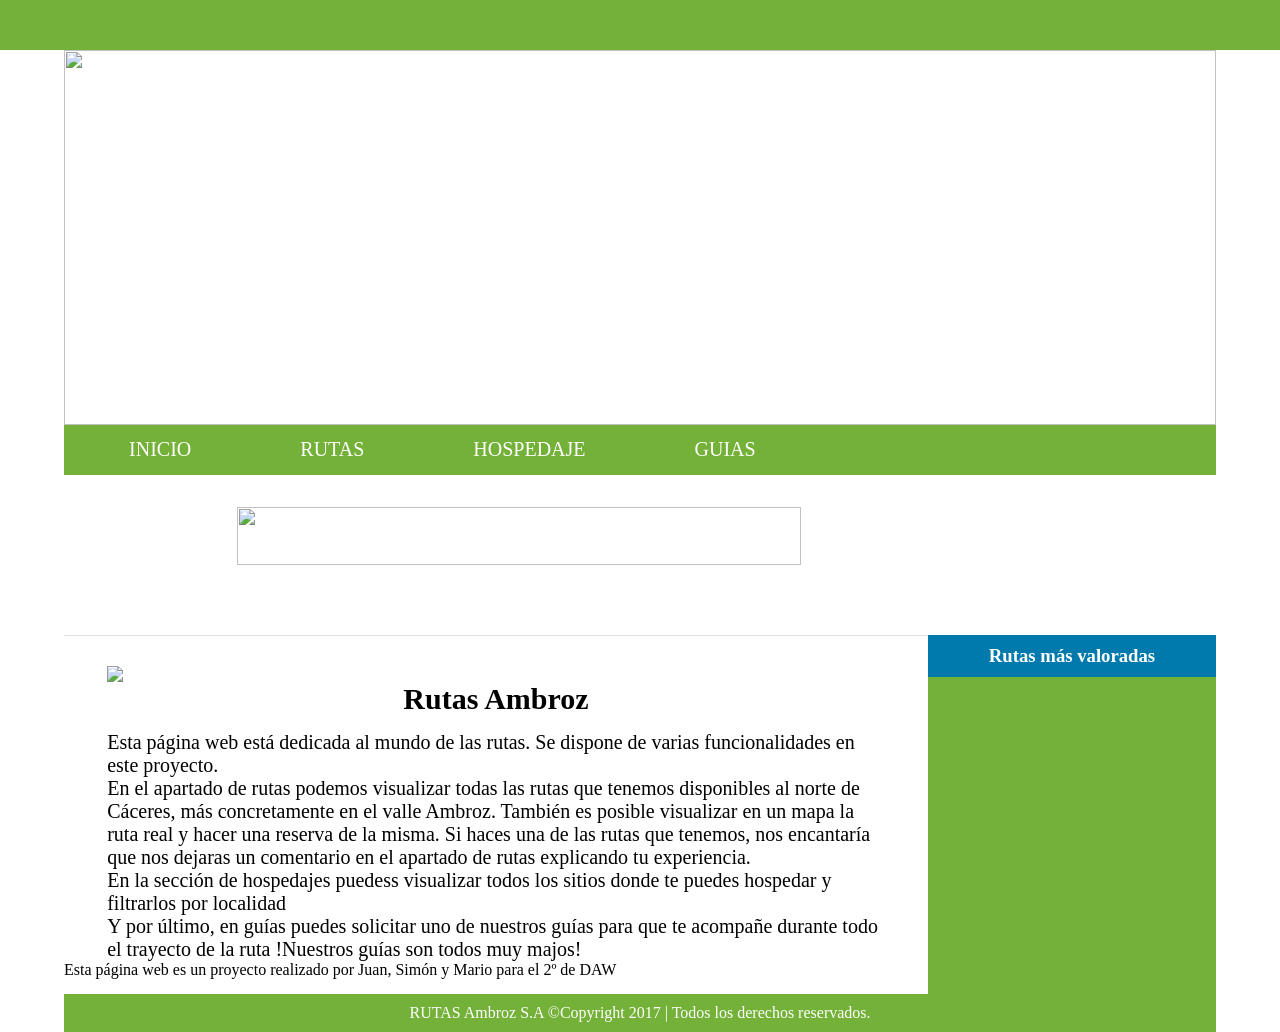
==== index.html @ 4dd12cb2 "Merge remote-tracking branch 'refs/remotes/jscordero/master'" ====
<!DOCTYPE html PUBLIC "-//W3C//DTD XHTML 1.0 Transitional//EN"
"http://www.w3.org/TR/xhtml1/DTD/xhtml1-transitional.dtd">
<html xmlns="http://www.w3.org/1999/xhtml" lang="es" xml:lang="es">
<html>

<head>
	<link rel="stylesheet" href="css/estilos-v2.css">
            <meta name="author" content="" />
            <meta http-equiv="Content-Type" content="text/html; charset=UTF-8" />
            <meta name="copyright" content="aw1516.org" />
            <meta name="description" content="Paginas web de principiantes" />
            <script  src="http://ajax.googleapis.com/ajax/libs/jquery/1/jquery.min.js"></script>
            <script src="http://code.jquery.com/jquery-1.9.1.js"></script>
            <script src="http://code.jquery.com/ui/1.10.3/jquery-ui.js"></script>
            <script  src="Usuarios/js/usuariosCliente.js"></script>
            <script  src="Rutas/js/valoracion-rutas.js"></script>
            <title>RUTAS</title>
</head>
    
<body>
<nav id="menu-top">
                 <div id="desc" class="ocultar" style='width:300px;float:right;color:white;'><form><p>Conectado como <a href='perfilUsuario.html' id='nickLogueado'></a> <input type='button' name='desconectar' id='desconectar' class='botonEspecial' value='Desconectar'/></p></form>
                </div>
                <li id="liLogueo" class="ocultar"><a href="#">Loguearse</a>
                    <ul id="ulLogueo" class="mostrar">
                        <li>
                            <form>
                                <div>Nick:</div>
                                <div><input type='text' name='usuario' placeholder='Usuario' id='usuario'/></div>
                                <div>Contraseña:</div>
                                <div><input type='password' name='passwd' id="passwd" placeholder='Password'/></div>
                                <div><input type='button' name='loguearse' id='loguearse' class="botonEspecial" value='Enviar' /></div>
                            </form>


                        </li>
                    </ul>
                </li>
               
                <li><a href="#" id="liRegistro" class="ocultar">Registrarse</a>
                    <ul class="mostrar" id="ulRegistro">
                        <li>
                            <form id="insert" >
                                <div id="registrarse">Registrarse aquí:</div>
                                <div>Nick de usuario: <input type="text" name="usuario" id="usuario" placeholder="ej:CyberBob"/></div>
                                <div>Contraseña: <input type="password" name="passwd" id="passwd"/></div>
                                <div>Correo electrónico: <input type="text" name="correo" id="correo" placeholder="ej:usuario@correo.com"/></div>
                                <div>DNI:<input type="text" name="dni" id="dni" placeholder="ej:David"/></div>
                                <div>Nombre:<input type="text" name="nombre" id="nombre" placeholder="ej:David"/></div> 
                                <div>Apellidos: <input type="text" name="apellidos" id="apellidos" placeholder="ej:García Hernández"/></div>
                                <div>Fecha de nacimiento: <input type="text" name="fecna" id="fecna" placeholder="ej:23/05/1997"/></div>
                                <div>Teléfono: <input type="text" name="telefono" id="telefono" placeholder="678365229"/></div>
                                <!--El siguiente input #perfil hay que dejarlo oculto para que el usuario no lo vea -->
                                <div class="ocultar"><input type="text" name="perfil" id="perfil" value="3"/></div>
                                <div><input type="button" name="insertar" id="insertar" class="botonEspecial" value="Enviar"/></div>
                            </form>
                        </li>
                    </ul>         
                </li>
            </nav>  
    
<div id="centrar">  
<header>
<img src="img/header.jpg" width="100%">
</header>
    	<nav id="menu-principal">
		 <ul>  
			<li><a href="index.html">INICIO</a></li>
			<li><a href="rutas.html">RUTAS</a></li>
			<li><a href="hospedajes.html">HOSPEDAJE</a></li>
			<li><a href="guias.html">GUIAS</a></li>
			<li class = "oculto" id="botonPerfil"><a href="perfilusuario.html">PERFIL</a></li>
			<li class="ocultar" id="botonAdmin" ><a href="admin.html">GESTIÓN</a></li>
		 </ul> 
	</nav>

    
    <div id="div1">
    <img src="img/logo-rutas.png">
	</div>
    <div class="cuerpo1">
    <div class="cuerpo2">
    <aside>
        <h3>Rutas más valoradas</h3>
        <div id="mas-valoradas"></div>
    </aside>
    
	<section>
    <article>
    <img src="img/imagen-index.jpg" width="100%">
        <h2>Rutas Ambroz</h2>
    <p>Esta página web está dedicada al mundo de las rutas. Se dispone de varias funcionalidades en este proyecto.</p>
    <p>En el apartado de rutas podemos visualizar todas las rutas que tenemos disponibles al norte de Cáceres, más concretamente en el valle Ambroz. También es posible visualizar en un mapa la ruta real y hacer una reserva de la misma. Si haces una de las rutas que tenemos, nos encantaría que nos dejaras un comentario en el apartado de rutas explicando tu experiencia.</p>
    <p>En la sección de hospedajes puedess visualizar todos los sitios donde te puedes hospedar y filtrarlos por localidad</p>
    <p>Y por último, en guías puedes solicitar uno de nuestros guías para que te acompañe durante todo el trayecto de la ruta !Nuestros guías son todos muy majos!</p>
    <span>Esta página web es un proyecto realizado por Juan, Simón y Mario para el 2º de DAW</span>
         
        
    </article>
	</section>
       
    </div>
    </div>
     <footer>
    <p>RUTAS Ambroz S.A ©Copyright 2017 | Todos los derechos reservados.</p>
	</footer>
    </div>
    
    
</body>

</html>
---- css/estilos-v2.css ----
*{margin: 0px; padding: 0px; font-family: "Verdana"}
body {background-image: url("img/fondo.jpg");}
.imagen{width: 100%; height: 50px;}
header img{height:375px;}
.ocultar{display: none;}


/* MENU TOP */
#menu-top{width: 100%; background-color: #74b138;}
#menu-top li form{color: white; background-color: #74b138;}
#menu-top li{float: right;}
#menu-top input{margin-top: 5px;}
#menu-top label{padding-left: 12px;}
#menu-top input{width:150px; margin-left:10%; display:block;}
#menu-top li{width:200px; text-align:center;}
.oculto{visibility: hidden;}
.boton{background-color: white; color: black; border: 5px solid #4CAF50;}

/* HEADER */
header{width: 100%; height: 100%; background-color: #FFFFFF;}
header h1{width: 100%; padding:30px; text-align: center; font-family: 'Arial'; font-size: 54px;}
header a{ text-decoration:none; color:#000000;}

/* PIE */
footer p{width: 100%; text-align: center; padding: 10px 0px; background-color: #74b138; color:white;}



/* COLUMNA DERECHA */
aside{width: 25%; height:100%;  margin-top: 0px; float: right; color: white; text-decoration: none; position:relative; left: 25%; overflow: hidden;}


/* BOTONES */

.button{display: inline-block; border-radius: 4px; background-color: #374b94; border: none; color: #FFFFFF; text-align: center; font-size: 28px; padding: 20px; width: 200px; transition: all 0.5s; cursor: pointer;margin: 5px;}
.button span{cursor: pointer; display: inline-block; position: relative; transition: 0.5s;}
.button span:after{content: '\00bb'; position: absolute; opacity: 0; top: 0; right: -20px; transition: 0.5s;}
.button:hover span{padding-right: 25px;}
.button:hover span:after{opacity: 1; right: 0;}


#menu-principal .button{
    
    margin: -10px;
    border-radius: 80px;
}
a {
	color:#007aad;
}
#centrar {
	width: 90%;
	margin:auto;
}


nav {
	width: 100%;
	height: 50px;
	background-color: #74b138;
	float:left;
	list-style:none;
    
    
}
nav ul {
	list-style:none;
    
}
nav > li {
	float:left;
    margin-left: 10px;
    margin-left: 49px;
    
}

nav li a {
	background-color: #74b138;
	color: #fff;
	text-decoration:none;
	padding: 13px 40px;
	display: block;
	font-size: 20px;
	margin-right: 25px;
	
}




nav li a:hover {
	background-color: #47964a;
	color:#F0F0F0;
}


nav li ul {
	display: none;
	position: absolute;
	min-width: 140px;
}

nav li:hover > ul {
	display: block;
}
#div1 {
	width: 100%;
	height: 160px;
	float:left;
	background-color: #FFFFFF;
}
#div1 img {
	width:70%;
	height: 60%;
	padding-left: 15%;
	padding-top: 32px;

}

#div2 img {
	width:80%;
	height: 80%;
	padding-left: 15%;
	padding-top: 32px;

}
section {
	width: 100%;
	height: auto;
	background: white;
	margin-top: 0px;
	
}
h4 {
	text-align: center;
}
#form1 {
	float: center;
	width: 90%;
	height: auto;
	margin-right: auto;
	margin-left: auto;
	margin-top: 0px;
	padding: 15px 0px;
	border-top:1px solid #E0E0E0;
}
legend {
	text-align: center;
}
input {
	margin-left: 15px;
}
#GO {
	padding-top: 15px;
	padding-bottom: 15px;
	text-align: center;
}
#GO2{
	padding-left:45px;
	padding-bottom:15px;
	padding-top: 15px;
}
article {
	width: 75%;
	height: auto;
	margin-right: auto;
	margin-left: auto;
	margin-top: 0px;
	padding: 15px 0px;
	border-top:1px solid #E0E0E0;
    display: inline-block;
}
article h2{
	text-align: center;
	padding-bottom: 15px;
	font-size: 30px;
}
article p {
	width: 90%;
	margin-right: 5%;
	margin-left: 5%;
	float:left;
	font-size: 20px;
}
article img, article a {
	width: 90%;
	margin-right: 15%;
	margin-left: 5%;
	margin-top: 15px;
	float:left;
}


aside h3 {
	text-align: center;
	background-color: #007aad;
	color:#FFFFFF;
	padding:10px;
   
}



#menu-top input {
    width:150px;
    margin-left:10%;
    display:block;
    
}

#menu-top li {
    width:200px;
    text-align:center;
}

/* CUERPO */

.cuerpo1{float: left; width: 100%; overflow: hidden; position: relative; background-color:#74b138;}
.cuerpo2{float: left; width: 100%; position: relative; right: 25%; background-color: #fff}
article{width: 100%; height: auto; margin-right: auto; margin-left: auto; margin-top: 0px; padding: 15px 0px; border-top:1px solid #E0E0E0; display: inline-block;}
article h2{text-align: center; padding-bottom: 15px; font-size: 30px;}
article p{width: 90%; margin-right: 5%; margin-left: 5%; float:left; font-size: 20px;}
article img, article a{width: 90%; margin-right: 15%; margin-left: 5%; margin-top: 15px; float:left;}
aside h3{text-align: center; background-color: #007aad; color:#FFFFFF; padding:10px;}
#menu-principal ul{text-align: center;}
#menu-principal li{display: inline-block;}
#menu-principal li{text-align: center;}
a{color:#007aad;}
#centrar{width: 90%; margin:auto;}
nav{width: 100%; height: 50px; background-color: #74b138; float:left; list-style:none;}
nav ul{list-style:none;}
nav > li{float:left; margin-left: 10px;    margin-left: 49px;}
nav li a{background-color: #74b138; color: #fff; text-decoration:none; padding: 13px 40px; display: block; font-size: 20px; margin-right: 25px;}
nav li a:hover{background-color: #47964a; color:#F0F0F0;}
nav li ul{display: none; position: absolute; min-width: 140px;}
nav li:hover > ul{display: block;}
#div1{width: 100%; height: 160px; float:left; background-color: #FFFFFF;}
#div1 img{width:70%; height: 60%; padding-left: 15%; padding-top: 32px;}
#div2 img{width:80%; height: 80%; padding-left: 15%; padding-top: 32px;}
section{width: 75%; height: auto; background: white; margin-top: 0px; position: relative; left: 25%;}
h4{text-align: center;}
#form1{float: center; width: 90%; height: auto; margin-right: auto; margin-left: auto; margin-top: 0px; padding: 15px 0px; border-top:1px solid #E0E0E0;}
legend{text-align: center;}
input{margin-left: 15px;}



.botonEspecial {
    background-color:#f4511e;
    border-color:#f4511e;
    border-radius:10px;
}


.ocultar {
    visibility: hidden;
    
}

.mostrar {
   
    visibility: visible;
}

#updateUsuario {
    
    background-color:#74b138;
    text-align:center;
    width:90%;
    margin-left:5%;
    
}

#updateUsuario input {
    
    width:95%;
    height:30px;
   margin-left:0px;
}

.ocultar2 {
    display:none;
}

.mostrar2 {
    display:inline-block;
}

#tablaReservas tr td{
    border:4px solid #74b138;
    background-color:#EA752D;
    
    text-align:center;
}

#tablaReservas tr th {
    background-color:cadetblue;
}

#tablaReservas {
     border-collapse: collapse;
    border:5px solid #74b138;
    border-radius:30px;
    
    
}

#reservas {
    float:right;
    height:320px;
    overflow-y: scroll;
}

footer {
    clear:both;
    margin-top:0px;
}

#update {
    width:30%;
    height:20px;
    margin-top:20px;
}
.overlay-container3 {
		
		display: none;
		content: " ";
		height: 100%;
		width: 100%;
		position: absolute;
		left: 0;
		top: 0;
		background: -moz-radial-gradient(center, ellipse cover,  rgba(127,127,127,0) 0%, rgba(127,127,127,0.9) 100%);
		background: -webkit-gradient(radial, center center, 0px, center center, 100%, color-stop(0%,rgba(127,127,127,0)), color-stop(100%,rgba(127,127,127,0.9)));
		background: -webkit-radial-gradient(center, ellipse cover,  rgba(127,127,127,0) 0%,rgba(127,127,127,0.9) 100%);
		background: -o-radial-gradient(center, ellipse cover,  rgba(127,127,127,0) 0%,rgba(127,127,127,0.9) 100%);
		background: -ms-radial-gradient(center, ellipse cover,  rgba(127,127,127,0) 0%,rgba(127,127,127,0.9) 100%);
		background: radial-gradient(center, ellipse cover,  rgba(127,127,127,0) 0%,rgba(127,127,127,0.9) 100%);
		filter: progid:DXImageTransform.Microsoft.gradient( startColorstr='#007f7f7f', endColorstr='#e67f7f7f',GradientType=1 );
	}
	.window-container3 {
		list-style:none;
		border:1px solid Green;
		display: block;
		background: #74b138;
		margin: 8em auto;
		width: 20%;
		
		text-align: left;
		z-index: 3;
		border-radius: 4px;
		box-shadow: 0px 0px 30px rgba(0,0,0,0.2);
		-webkit-transition: 0.4s ease-out;
		-moz-transition: 0.4s ease-out;
		-ms-transition: 0.4s ease-out;
		-o-transition: 0.4s ease-out;
		transition: 0.4s ease-out;
		opacity: 0;
	}
	.window-container-visible3 {
		-webkit-transform:  scale(1);
		-moz-transform:  scale(1);
		-ms-transform:  scale(1);
		transform:  scale(1);
		opacity: 1;
	}
	.window-container3 p{
		text-align:center;
	}
	#close3{
		text-align:center;
		padding:2px;
		margin-left:20%;
	}
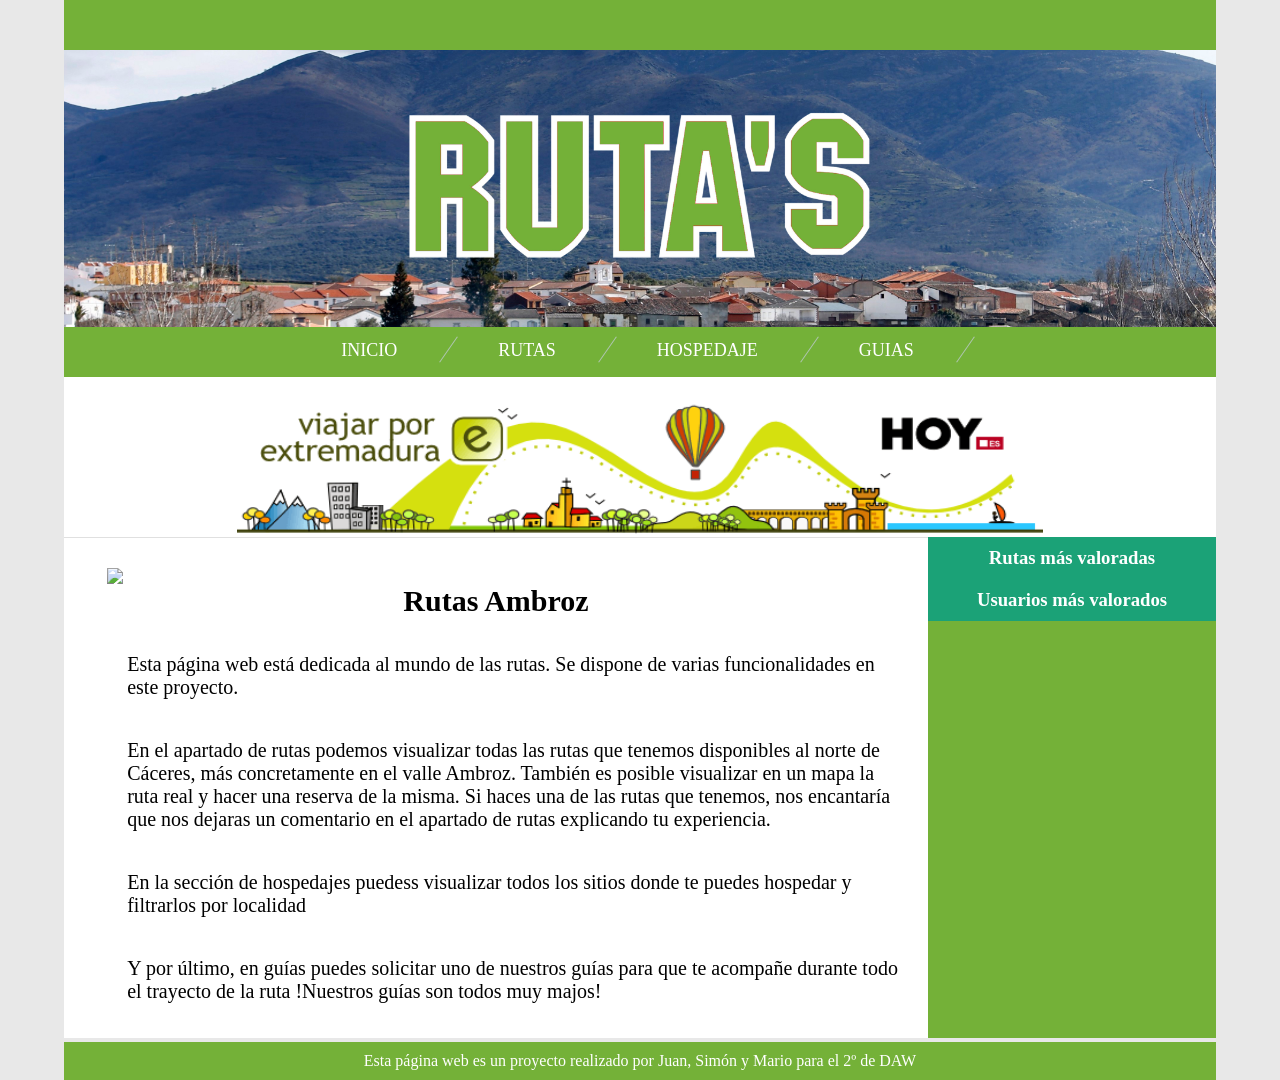
==== commit 273e9a5c: "Merge remote-tracking branch 'refs/remotes/jscordero/master'" ====
--- a/index.html
+++ b/index.html
@@ -14,6 +14,7 @@
             <script src="http://code.jquery.com/ui/1.10.3/jquery-ui.js"></script>
             <script  src="Usuarios/js/usuariosCliente.js"></script>
             <script  src="Rutas/js/valoracion-rutas.js"></script>
+            
             <title>RUTAS</title>
 </head>
     
@@ -21,11 +22,11 @@
 <nav id="menu-top">
                  <div id="desc" class="ocultar" style='width:300px;float:right;color:white;'><form><p>Conectado como <a href='perfilUsuario.html' id='nickLogueado'></a> <input type='button' name='desconectar' id='desconectar' class='botonEspecial' value='Desconectar'/></p></form>
                 </div>
-                <li id="liLogueo" class="ocultar"><a href="#">Loguearse</a>
+                <li id="liLogueo" class="ocultar"><a href="#">LOGIN</a>
                     <ul id="ulLogueo" class="mostrar">
                         <li>
                             <form>
-                                <div>Nick:</div>
+                                <div>Usuario:</div>
                                 <div><input type='text' name='usuario' placeholder='Usuario' id='usuario'/></div>
                                 <div>Contraseña:</div>
                                 <div><input type='password' name='passwd' id="passwd" placeholder='Password'/></div>
@@ -37,7 +38,7 @@
                     </ul>
                 </li>
                
-                <li><a href="#" id="liRegistro" class="ocultar">Registrarse</a>
+                <li><a href="#" id="liRegistro" class="ocultar">REGISTRO</a>
                     <ul class="mostrar" id="ulRegistro">
                         <li>
                             <form id="insert" >
@@ -70,7 +71,7 @@
 			<li><a href="hospedajes.html">HOSPEDAJE</a></li>
 			<li><a href="guias.html">GUIAS</a></li>
 			<li class = "oculto" id="botonPerfil"><a href="perfilusuario.html">PERFIL</a></li>
-			<li class="ocultar" id="botonAdmin" ><a href="admin.html">GESTIÓN</a></li>
+			<li class="ocultar" id="botonAdmin" ><a href="gestion.html">GESTIÓN</a></li>
 		 </ul> 
 	</nav>
 
@@ -83,17 +84,20 @@
     <aside>
         <h3>Rutas más valoradas</h3>
         <div id="mas-valoradas"></div>
+        <h3>Usuarios más valorados</h3>
+        <div id="usuarios_mas_valorados"></div>
     </aside>
     
 	<section>
-    <article>
+    <article id="cont-index">
     <img src="img/imagen-index.jpg" width="100%">
-        <h2>Rutas Ambroz</h2>
+       <h2>Rutas Ambroz</h2>
+    
     <p>Esta página web está dedicada al mundo de las rutas. Se dispone de varias funcionalidades en este proyecto.</p>
     <p>En el apartado de rutas podemos visualizar todas las rutas que tenemos disponibles al norte de Cáceres, más concretamente en el valle Ambroz. También es posible visualizar en un mapa la ruta real y hacer una reserva de la misma. Si haces una de las rutas que tenemos, nos encantaría que nos dejaras un comentario en el apartado de rutas explicando tu experiencia.</p>
     <p>En la sección de hospedajes puedess visualizar todos los sitios donde te puedes hospedar y filtrarlos por localidad</p>
     <p>Y por último, en guías puedes solicitar uno de nuestros guías para que te acompañe durante todo el trayecto de la ruta !Nuestros guías son todos muy majos!</p>
-    <span>Esta página web es un proyecto realizado por Juan, Simón y Mario para el 2º de DAW</span>
+    
          
         
     </article>
@@ -102,10 +106,17 @@
     </div>
     </div>
      <footer>
-    <p>RUTAS Ambroz S.A ©Copyright 2017 | Todos los derechos reservados.</p>
+    <p>Esta página web es un proyecto realizado por Juan, Simón y Mario para el 2º de DAW</p>
 	</footer>
     </div>
-    
+    <div class="overlay-container3">
+		<div class="window-container3 zoomin">
+			<div id="mensaje">
+				<p id="alerta"></p>
+			</div>
+			<span id="close3" class="button reserva">Cerrar</span>
+		</div>			
+	</div>	
     
 </body>
 
--- a/css/estilos-v2.css
+++ b/css/estilos-v2.css
@@ -1,20 +1,30 @@
+/* CSS GENERAL */
+
 *{margin: 0px; padding: 0px; font-family: "Verdana"}
-body {background-image: url("img/fondo.jpg");}
+body {background-color: #e8e8e8;}
 .imagen{width: 100%; height: 50px;}
-header img{height:375px;}
-.ocultar{display: none;}
-
+header img{height:100%;}
+
+a{color:#007aad;}
+legend{text-align: center;}
+input{margin-left: 15px;}
+h4{text-align: center;}
+
+section{width: 100%; height: auto; background: white; margin-top: 0px;}
 
 /* MENU TOP */
-#menu-top{width: 100%; background-color: #74b138;}
-#menu-top li form{color: white; background-color: #74b138;}
+#menu-top{width: 90%; background-color: #74b138; margin-left: 5%;}
+#menu-top li form{color: white; background-color: #74b138; z-index: 999999; position: absolute; padding-right: 17px}
 #menu-top li{float: right;}
 #menu-top input{margin-top: 5px;}
 #menu-top label{padding-left: 12px;}
+#menu-top input{width:150px; margin-left:10%; display:block; color: #000;}
+#menu-top li{width:200px; text-align:center;}
 #menu-top input{width:150px; margin-left:10%; display:block;}
 #menu-top li{width:200px; text-align:center;}
-.oculto{visibility: hidden;}
-.boton{background-color: white; color: black; border: 5px solid #4CAF50;}
+#ulLogueo div {padding-right: 13px;}
+
+
 
 /* HEADER */
 header{width: 100%; height: 100%; background-color: #FFFFFF;}
@@ -23,204 +33,62 @@
 
 /* PIE */
 footer p{width: 100%; text-align: center; padding: 10px 0px; background-color: #74b138; color:white;}
-
-
+footer{clear:both; margin-top:0px;}
 
 /* COLUMNA DERECHA */
 aside{width: 25%; height:100%;  margin-top: 0px; float: right; color: white; text-decoration: none; position:relative; left: 25%; overflow: hidden;}
-
+aside h3{text-align: center; background-color: #1ba277; color: #FFFFFF; padding: 10px;}
+aside p {padding: 26px; padding-bottom: 16px;}
+aside a{text-decoration: none; color: #fff; font-size: 20px;}
+aside fieldset:hover p{background-color: #72a243;}
+#listado_pueblos{width: 90%; margin-left: 5%; padding: 10px;}
+#listado{margin-left: 5% !important;}
+#reset{width: 35%; margin-left: 32% !important;}
+#reset:hover{background-color: #ff3c00;}
 
 /* BOTONES */
-
 .button{display: inline-block; border-radius: 4px; background-color: #374b94; border: none; color: #FFFFFF; text-align: center; font-size: 28px; padding: 20px; width: 200px; transition: all 0.5s; cursor: pointer;margin: 5px;}
 .button span{cursor: pointer; display: inline-block; position: relative; transition: 0.5s;}
 .button span:after{content: '\00bb'; position: absolute; opacity: 0; top: 0; right: -20px; transition: 0.5s;}
 .button:hover span{padding-right: 25px;}
 .button:hover span:after{opacity: 1; right: 0;}
-
-
-#menu-principal .button{
-    
-    margin: -10px;
-    border-radius: 80px;
-}
-a {
-	color:#007aad;
-}
-#centrar {
-	width: 90%;
-	margin:auto;
-}
-
-
-nav {
-	width: 100%;
-	height: 50px;
-	background-color: #74b138;
-	float:left;
-	list-style:none;
-    
-    
-}
-nav ul {
-	list-style:none;
-    
-}
-nav > li {
-	float:left;
-    margin-left: 10px;
-    margin-left: 49px;
-    
-}
-
-nav li a {
-	background-color: #74b138;
-	color: #fff;
-	text-decoration:none;
-	padding: 13px 40px;
-	display: block;
-	font-size: 20px;
-	margin-right: 25px;
-	
-}
-
-
-
-
-nav li a:hover {
-	background-color: #47964a;
-	color:#F0F0F0;
-}
-
-
-nav li ul {
-	display: none;
-	position: absolute;
-	min-width: 140px;
-}
-
-nav li:hover > ul {
-	display: block;
-}
-#div1 {
-	width: 100%;
-	height: 160px;
-	float:left;
-	background-color: #FFFFFF;
-}
-#div1 img {
-	width:70%;
-	height: 60%;
-	padding-left: 15%;
-	padding-top: 32px;
-
-}
-
-#div2 img {
-	width:80%;
-	height: 80%;
-	padding-left: 15%;
-	padding-top: 32px;
-
-}
-section {
-	width: 100%;
-	height: auto;
-	background: white;
-	margin-top: 0px;
-	
-}
-h4 {
-	text-align: center;
-}
-#form1 {
-	float: center;
-	width: 90%;
-	height: auto;
-	margin-right: auto;
-	margin-left: auto;
-	margin-top: 0px;
-	padding: 15px 0px;
-	border-top:1px solid #E0E0E0;
-}
-legend {
-	text-align: center;
-}
-input {
-	margin-left: 15px;
-}
-#GO {
-	padding-top: 15px;
-	padding-bottom: 15px;
-	text-align: center;
-}
-#GO2{
-	padding-left:45px;
-	padding-bottom:15px;
-	padding-top: 15px;
-}
-article {
-	width: 75%;
-	height: auto;
-	margin-right: auto;
-	margin-left: auto;
-	margin-top: 0px;
-	padding: 15px 0px;
-	border-top:1px solid #E0E0E0;
-    display: inline-block;
-}
-article h2{
-	text-align: center;
-	padding-bottom: 15px;
-	font-size: 30px;
-}
-article p {
-	width: 90%;
-	margin-right: 5%;
-	margin-left: 5%;
-	float:left;
-	font-size: 20px;
-}
-article img, article a {
-	width: 90%;
-	margin-right: 15%;
-	margin-left: 5%;
-	margin-top: 15px;
-	float:left;
-}
-
-
-aside h3 {
-	text-align: center;
-	background-color: #007aad;
-	color:#FFFFFF;
-	padding:10px;
-   
-}
-
-
-
-#menu-top input {
-    width:150px;
-    margin-left:10%;
-    display:block;
-    
-}
-
-#menu-top li {
-    width:200px;
-    text-align:center;
-}
+.ocultar{display: none;}
+.oculto{visibility: hidden; display: none !important;}
+.boton{background-color: white; color: black; border: 5px solid #4CAF50;}
+
+/* MENU PRINCIPAL */
+#menu-principal .button{margin: -10px; border-radius: 80px;}
+#centrar{width: 90%; margin:auto;}
+nav{width: 100%; height: 50px; background-color: #74b138; float:left; list-style:none;}
+nav ul{list-style:none;}
+nav > li{float:left; margin-left: 10px; margin-left: 49px;}
+nav li a{background-color: #74b138; color: #fff; text-decoration:none; padding: 13px 36px; display: block; font-size: 18px; margin-right: 25px; position: relative;}
+nav li a:hover{background-color: #47964a; color:#F0F0F0;}
+nav li ul{display: none; position: absolute; min-width: 140px;}
+nav li:hover > ul{display: block;}
+#div1{width: 100%; height: 160px; float:left; background-color: #FFFFFF;}
+#div1 img{width: 70%; height: 100%; padding-left: 15%;}
+#div2 img{width:80%; height: 80%; padding-left: 15%; padding-top: 32px;}
+#menu-principal li a:after {content: ""; position: absolute; width: 31px; height: 1px;
+background-color: #afc5b0; left: 100%; top: 46%; transform: (50% ,50%); transform: rotate(-55deg);}
 
 /* CUERPO */
-
-.cuerpo1{float: left; width: 100%; overflow: hidden; position: relative; background-color:#74b138;}
+#form1{float: center; width: 90%; height: auto; margin-right: auto; margin-left: auto;
+margin-top: 0px; padding: 15px 0px; border-top:1px solid #E0E0E0;}
+#GO{padding-top: 15px; padding-bottom: 15px; text-align: center;}
+#GO2{padding-left:45px; padding-bottom:15px; padding-top: 15px;}
+article{width: 75%; height: auto; margin-right: auto; margin-left: auto; margin-top: 0px; padding: 15px 0px; border-top:1px solid #E0E0E0; display: inline-block;}
+article h2{text-align: center; padding-bottom: 15px; font-size: 30px;}
+article p{width: 90%; margin-right: 5%; margin-left: 5%; float:left; font-size: 20px;}
+article img, article a{width: 90%; margin-right: 15%; margin-left: 5%; margin-top: 15px; float:left;}
+
+/* CUERPO */
+.cuerpo1{float: left; width: 100%; overflow: hidden; position: relative; background-color:#74b138; margin-bottom: 4px;}
 .cuerpo2{float: left; width: 100%; position: relative; right: 25%; background-color: #fff}
 article{width: 100%; height: auto; margin-right: auto; margin-left: auto; margin-top: 0px; padding: 15px 0px; border-top:1px solid #E0E0E0; display: inline-block;}
 article h2{text-align: center; padding-bottom: 15px; font-size: 30px;}
 article p{width: 90%; margin-right: 5%; margin-left: 5%; float:left; font-size: 20px;}
 article img, article a{width: 90%; margin-right: 15%; margin-left: 5%; margin-top: 15px; float:left;}
-aside h3{text-align: center; background-color: #007aad; color:#FFFFFF; padding:10px;}
 #menu-principal ul{text-align: center;}
 #menu-principal li{display: inline-block;}
 #menu-principal li{text-align: center;}
@@ -229,145 +97,113 @@
 nav{width: 100%; height: 50px; background-color: #74b138; float:left; list-style:none;}
 nav ul{list-style:none;}
 nav > li{float:left; margin-left: 10px;    margin-left: 49px;}
-nav li a{background-color: #74b138; color: #fff; text-decoration:none; padding: 13px 40px; display: block; font-size: 20px; margin-right: 25px;}
+nav li a{background-color: #74b138; color: #fff; text-decoration:none; padding: 13px 36px; display: block; font-size: 18px; margin-right: 25px;}
 nav li a:hover{background-color: #47964a; color:#F0F0F0;}
 nav li ul{display: none; position: absolute; min-width: 140px;}
 nav li:hover > ul{display: block;}
 #div1{width: 100%; height: 160px; float:left; background-color: #FFFFFF;}
-#div1 img{width:70%; height: 60%; padding-left: 15%; padding-top: 32px;}
 #div2 img{width:80%; height: 80%; padding-left: 15%; padding-top: 32px;}
 section{width: 75%; height: auto; background: white; margin-top: 0px; position: relative; left: 25%;}
 h4{text-align: center;}
 #form1{float: center; width: 90%; height: auto; margin-right: auto; margin-left: auto; margin-top: 0px; padding: 15px 0px; border-top:1px solid #E0E0E0;}
 legend{text-align: center;}
 input{margin-left: 15px;}
-
-
-
-.botonEspecial {
-    background-color:#f4511e;
-    border-color:#f4511e;
-    border-radius:10px;
-}
-
-
-.ocultar {
-    visibility: hidden;
-    
-}
-
-.mostrar {
-   
-    visibility: visible;
-}
-
-#updateUsuario {
-    
-    background-color:#74b138;
-    text-align:center;
-    width:90%;
-    margin-left:5%;
-    
-}
-
-#updateUsuario input {
-    
-    width:95%;
-    height:30px;
-   margin-left:0px;
-}
-
-.ocultar2 {
-    display:none;
-}
-
-.mostrar2 {
-    display:inline-block;
-}
-
-#tablaReservas tr td{
-    border:4px solid #74b138;
-    background-color:#EA752D;
-    
-    text-align:center;
-}
-
-#tablaReservas tr th {
-    background-color:cadetblue;
-}
-
-#tablaReservas {
-     border-collapse: collapse;
-    border:5px solid #74b138;
-    border-radius:30px;
-    
-    
-}
-
-#reservas {
-    float:right;
-    height:320px;
-    overflow-y: scroll;
-}
-
-footer {
-    clear:both;
-    margin-top:0px;
-}
-
-#update {
-    width:30%;
-    height:20px;
-    margin-top:20px;
-}
-.overlay-container3 {
-		
-		display: none;
-		content: " ";
-		height: 100%;
-		width: 100%;
-		position: absolute;
-		left: 0;
-		top: 0;
-		background: -moz-radial-gradient(center, ellipse cover,  rgba(127,127,127,0) 0%, rgba(127,127,127,0.9) 100%);
-		background: -webkit-gradient(radial, center center, 0px, center center, 100%, color-stop(0%,rgba(127,127,127,0)), color-stop(100%,rgba(127,127,127,0.9)));
-		background: -webkit-radial-gradient(center, ellipse cover,  rgba(127,127,127,0) 0%,rgba(127,127,127,0.9) 100%);
-		background: -o-radial-gradient(center, ellipse cover,  rgba(127,127,127,0) 0%,rgba(127,127,127,0.9) 100%);
-		background: -ms-radial-gradient(center, ellipse cover,  rgba(127,127,127,0) 0%,rgba(127,127,127,0.9) 100%);
-		background: radial-gradient(center, ellipse cover,  rgba(127,127,127,0) 0%,rgba(127,127,127,0.9) 100%);
-		filter: progid:DXImageTransform.Microsoft.gradient( startColorstr='#007f7f7f', endColorstr='#e67f7f7f',GradientType=1 );
-	}
-	.window-container3 {
-		list-style:none;
-		border:1px solid Green;
-		display: block;
-		background: #74b138;
-		margin: 8em auto;
-		width: 20%;
-		
-		text-align: left;
-		z-index: 3;
-		border-radius: 4px;
-		box-shadow: 0px 0px 30px rgba(0,0,0,0.2);
-		-webkit-transition: 0.4s ease-out;
-		-moz-transition: 0.4s ease-out;
-		-ms-transition: 0.4s ease-out;
-		-o-transition: 0.4s ease-out;
-		transition: 0.4s ease-out;
-		opacity: 0;
-	}
-	.window-container-visible3 {
-		-webkit-transform:  scale(1);
-		-moz-transform:  scale(1);
-		-ms-transform:  scale(1);
-		transform:  scale(1);
-		opacity: 1;
-	}
-	.window-container3 p{
-		text-align:center;
-	}
-	#close3{
-		text-align:center;
-		padding:2px;
-		margin-left:20%;
-	}
+#cont-index p{padding: 20px;}
+.tus-reservas{ text-align: center; background-color: #1ba277; color: #FFFFFF; padding: 10px;width:100%;}
+
+/* RUTAS */
+#nuevo{text-align: center;}
+#mostrar_rutas{width: 100%; left: 0%;}
+#mostrar_rutas #tabla-hospe th {font-size: 16px;}
+#mostrar_rutas #tabla-hospe tr:nth-child(odd){background-color: #fff;}
+#mostrar_rutas #tabla-hospe tr:hover{background-color: #fff; color: #000;}
+#mostrar_rutas #tabla-hospe td {background-color: #fff;}
+
+.botonEspecial{background-color:#f4511e; border-color:#f4511e; border-radius:10px;}
+.ocultar{visibility: hidden; display: none !important;}
+.mostrar{visibility: visible;}
+#updateUsuario{background-color:#74b138; text-align:center; width:90%; margin-left:5%;}
+#updateUsuario input{width:95%; height:30px; margin-left:0px;}
+.ocultar2{display:none;}
+.mostrar2{display:inline-block;}
+#tablaReservas tr td{border:4px solid #74b138; background-color:#EA752D; text-align:center;}
+#tablaReservas tr th{background-color:cadetblue;}
+#tablaReservas{border-collapse: collapse; border:5px solid #74b138; border-radius:30px;}
+.reserva{border-radius: 20px; background-color: #f4511e; border: none; color: #FFFFFF; text-align: center; font-size: 18px; padding: 5px; width: 150px; transition: all 0.5s; cursor: pointer;margin: 5px;}		
+.reserva:hover{opacity: 1; right: 0; background-color:#74b138;}
+.overlay-container3{display: none; content: " "; height: 100%; width: 100%; position: absolute; left: 0; top: 0; background: -moz-radial-gradient(center, ellipse cover,  rgba(127,127,127,0) 0%, rgba(127,127,127,0.9) 100%); background: -webkit-gradient(radial, center center, 0px, center center, 100%, color-stop(0%,rgba(127,127,127,0)), color-stop(100%,rgba(127,127,127,0.9))); background: -webkit-radial-gradient(center, ellipse cover,  rgba(127,127,127,0) 0%,rgba(127,127,127,0.9) 100%); background: -o-radial-gradient(center, ellipse cover,  rgba(127,127,127,0) 0%,rgba(127,127,127,0.9) 100%); background: -ms-radial-gradient(center, ellipse cover,  rgba(127,127,127,0) 0%,rgba(127,127,127,0.9) 100%);
+background: radial-gradient(center, ellipse cover,  rgba(127,127,127,0) 0%,rgba(127,127,127,0.9) 100%); filter: progid:DXImageTransform.Microsoft.gradient( startColorstr='#007f7f7f', endColorstr='#e67f7f7f',GradientType=1 );}
+.window-container3{list-style:none; border:1px solid Green; display: block; background: #74b138; margin: 8em auto; width: 20%; text-align: left; z-index: 3; border-radius: 4px; box-shadow: 0px 0px 30px rgba(0,0,0,0.2); -webkit-transition: 0.4s ease-out;
+-moz-transition: 0.4s ease-out; -ms-transition: 0.4s ease-out; -o-transition: 0.4s ease-out; transition: 0.4s ease-out; opacity: 0;}
+.window-container-visible3{-webkit-transform:  scale(1); -moz-transform:  scale(1);
+-ms-transform:  scale(1); transform:  scale(1); opacity: 1;}
+.window-container3 p{text-align:center;}
+#close3{border-radius: 20px; background-color: #f4511e; border: none; color: #FFFFFF; text-align: center; font-size: 18px; padding: 5px; width: 150px; transition: all 0.5s; cursor: pointer;margin: 5px; text-align:center; padding:2px; margin-left:22%;}
+.contenedor_reserva{width:100%; border:1px solid rgb(170, 170, 170); border-radius:5px; position:left; left:0px; margin-top:1%; margin-left:3%;}
+#reservas{width:98%; text-align:center;}
+.ruta{font-size:12px; float:left; color: White;}
+.fecha{font-size:12px; color: White;}
+#contenedor_reserva div{clear:both;}
+.titulo{background-color:#74b138; border-radius:3px; padding:10px; text-align:right;color:white}
+.marco{border:1px solid rgb(170, 170, 170);}
+#editar_perfil{width: 32%; margin-left: 34%;}
+#editar_perfil:hover{background-color: #ff3c00;}
+
+
+/* HOSPEDAJE */
+#tabla-hospe{width: 100%;}
+#tabla-hospe tr:nth-child(odd){background-color: #D3D3D3;}
+#tabla-hospe tr:hover{background-color: #72a243; color: #fff;}
+#tabla-hospe tr:hover a{color: #fff;}
+#tabla-hospe th {background-color:#74b138; color: #fff; padding-top: 20px; padding-bottom: 20px; font-size: 20px;}
+#tabla-hospe a {text-decoration: none; color: #000;}
+#tabla-hospe td{text-align: center;}
+
+.no_reservas{
+	text-align:center;
+}
+
+.colocacion{	
+	margin-left:2%;
+	margin-right:2%;
+	width:45%;
+	float:left;
+}
+
+.cancelar{
+	text-align:right;
+	float:right;
+	cursor:pointer;
+	border:1px solid #74b138;
+	font-size:8px;
+	color:white;
+	text-decoration:none;
+	
+}
+.cancelar:hover{
+	border:1px solid #74b138;
+	font-size:15px;
+	background-color:white;
+	border-radius:4px;
+	color:black;
+}
+.ruta2{font-size:12px; }
+.nota{font-size:12px; }
+.pares{background-color:#74b138; border-radius:3px; padding:10px; text-align:center;color:white; margin-top:1%; margin-left:5%;}
+.impares{background-color:White; border-radius:3px; padding:10px; text-align:center;color:#74b138; margin-top:1%; margin-left:5%; border:1px solid rgb(170, 170, 170);}
+#tamanioimput{
+	width:40px;
+}
+
+.overlay-container5{display: none; content: " "; height: 100%; width: 100%; position: absolute; left: 0; top: 0; background: -moz-radial-gradient(center, ellipse cover,  rgba(127,127,127,0) 0%, rgba(127,127,127,0.9) 100%); background: -webkit-gradient(radial, center center, 0px, center center, 100%, color-stop(0%,rgba(127,127,127,0)), color-stop(100%,rgba(127,127,127,0.9))); background: -webkit-radial-gradient(center, ellipse cover,  rgba(127,127,127,0) 0%,rgba(127,127,127,0.9) 100%); background: -o-radial-gradient(center, ellipse cover,  rgba(127,127,127,0) 0%,rgba(127,127,127,0.9) 100%); background: -ms-radial-gradient(center, ellipse cover,  rgba(127,127,127,0) 0%,rgba(127,127,127,0.9) 100%);
+background: radial-gradient(center, ellipse cover,  rgba(127,127,127,0) 0%,rgba(127,127,127,0.9) 100%); filter: progid:DXImageTransform.Microsoft.gradient( startColorstr='#007f7f7f', endColorstr='#e67f7f7f',GradientType=1 );}
+.window-container5{list-style:none; border:1px solid Green; display: block; background: #74b138; margin: 8em auto; width: 20%; text-align: left; z-index: 3; border-radius: 4px; box-shadow: 0px 0px 30px rgba(0,0,0,0.2); -webkit-transition: 0.4s ease-out;
+-moz-transition: 0.4s ease-out; -ms-transition: 0.4s ease-out; -o-transition: 0.4s ease-out; transition: 0.4s ease-out; opacity: 0;}
+.window-container-visible5{-webkit-transform:  scale(1); -moz-transform:  scale(1);
+-ms-transform:  scale(1); transform:  scale(1); opacity: 1;}
+.window-container5 p{text-align:center;}
+
+.filaPar{
+	background-color: #D3D3D3;
+}
+.personaRes:hover{background-color:#74b138; color: #fff; }
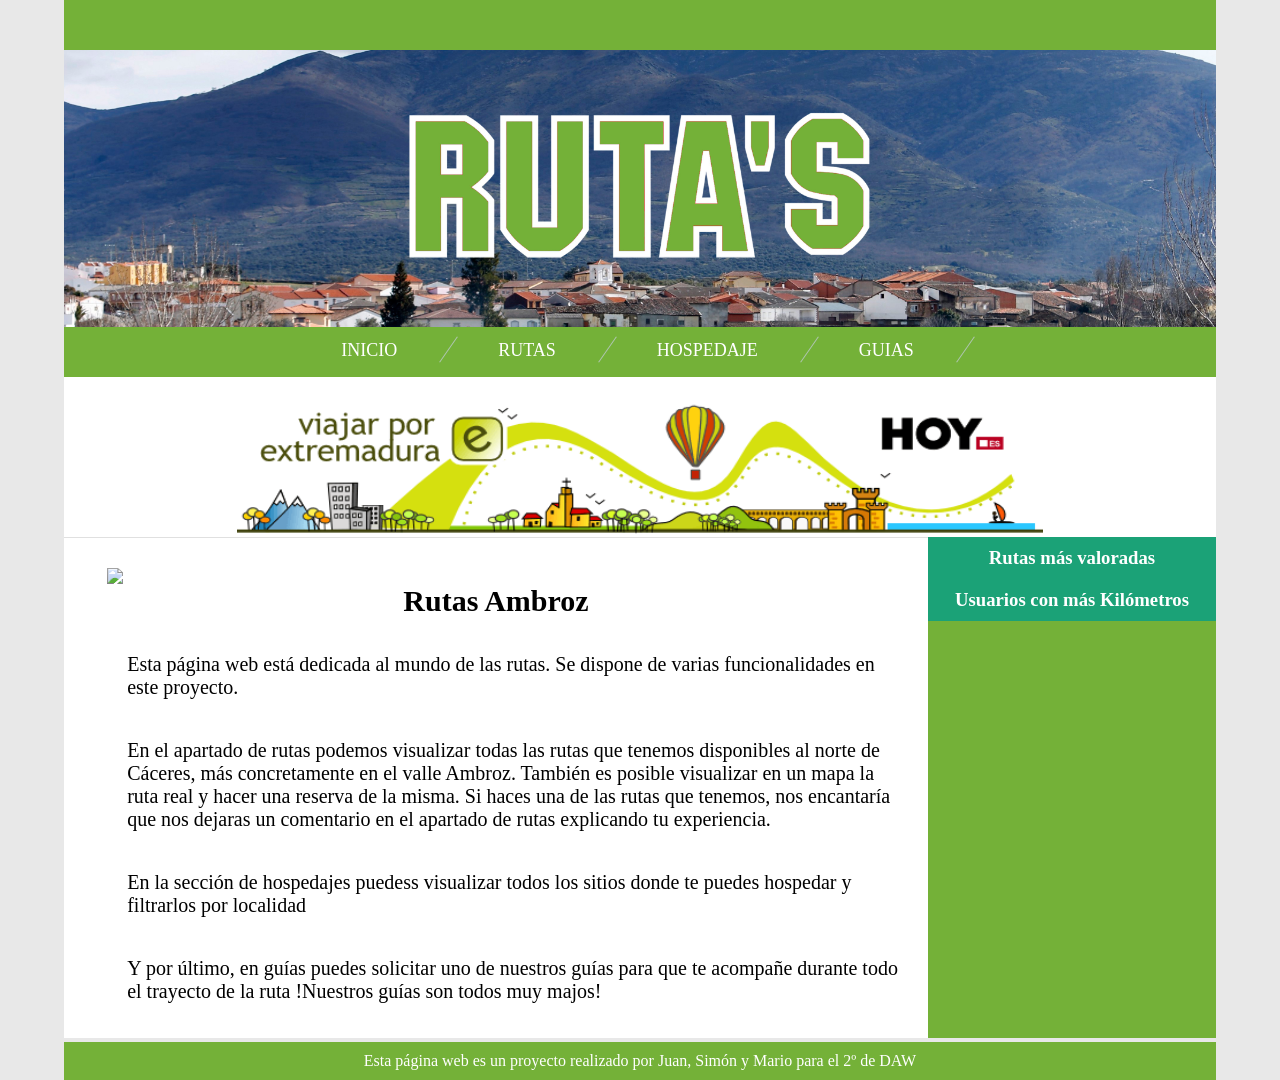
==== commit daecd4fb: "Merge remote-tracking branch 'refs/remotes/jscordero/master'" ====
--- a/index.html
+++ b/index.html
@@ -84,7 +84,7 @@
     <aside>
         <h3>Rutas más valoradas</h3>
         <div id="mas-valoradas"></div>
-        <h3>Usuarios más valorados</h3>
+        <h3>Usuarios con más Kilómetros</h3>
         <div id="usuarios_mas_valorados"></div>
     </aside>
     
